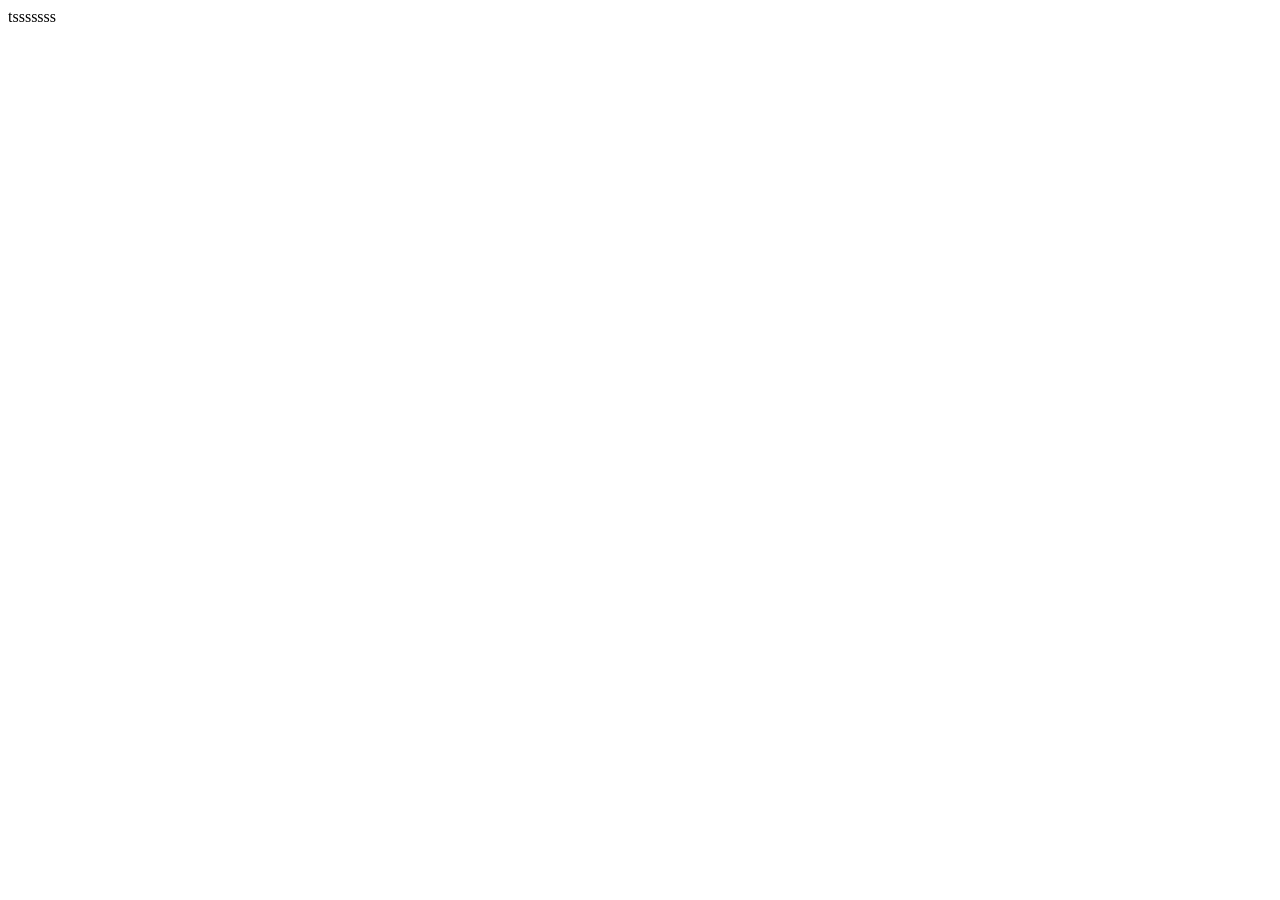
==== index.html @ 97ba1353 "first commit" ====
<!DOCTYPE html>
<html lang="en">
<head>
    <meta charset="UTF-8">
    <meta name="viewport" content="width=device-width, initial-scale=1.0">
    <title>Document</title>
</head>
<body>
    tsssssss
</body>
</html>
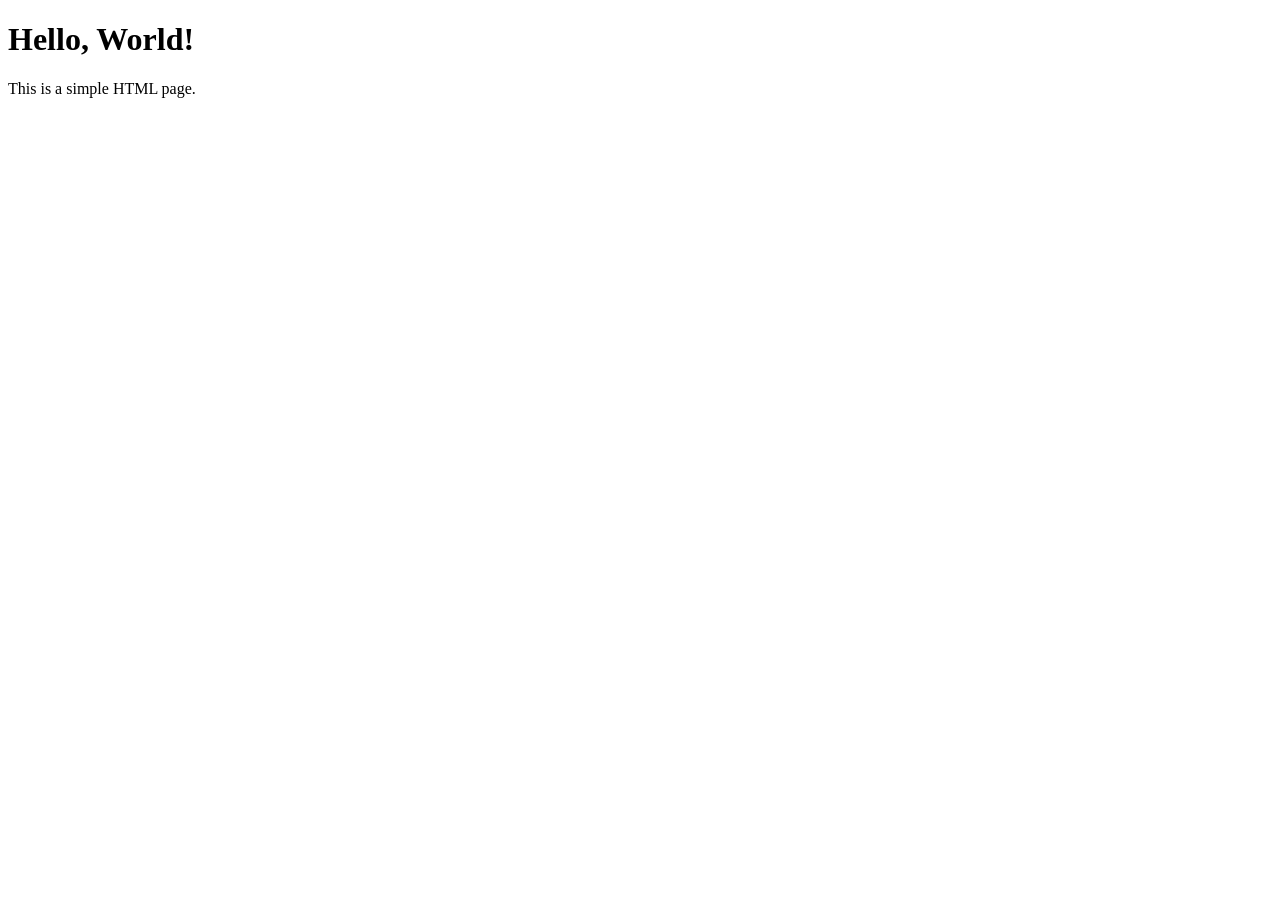
==== commit 81e057db: "second" ====
--- a/index.html
+++ b/index.html
@@ -6,6 +6,7 @@
     <title>Document</title>
 </head>
 <body>
-    tsssssss
+    <h1>Hello, World!</h1>
+    <p>This is a simple HTML page.</p>
 </body>
 </html>
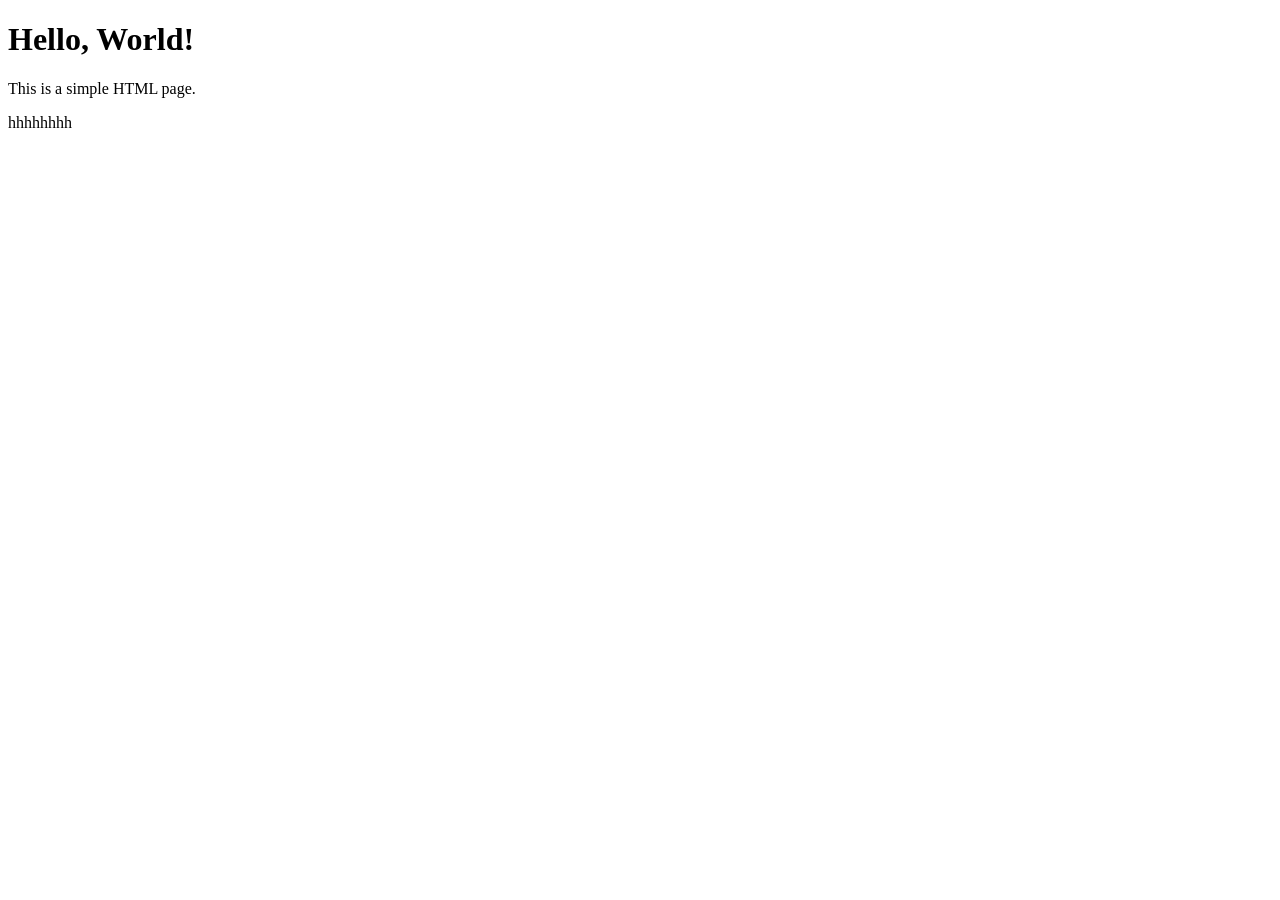
==== commit 83c123f9: "nop bai tap 3" ====
--- a/index.html
+++ b/index.html
@@ -8,5 +8,6 @@
 <body>
     <h1>Hello, World!</h1>
     <p>This is a simple HTML page.</p>
+    <p>hhhhhhhh</p>
 </body>
 </html>
